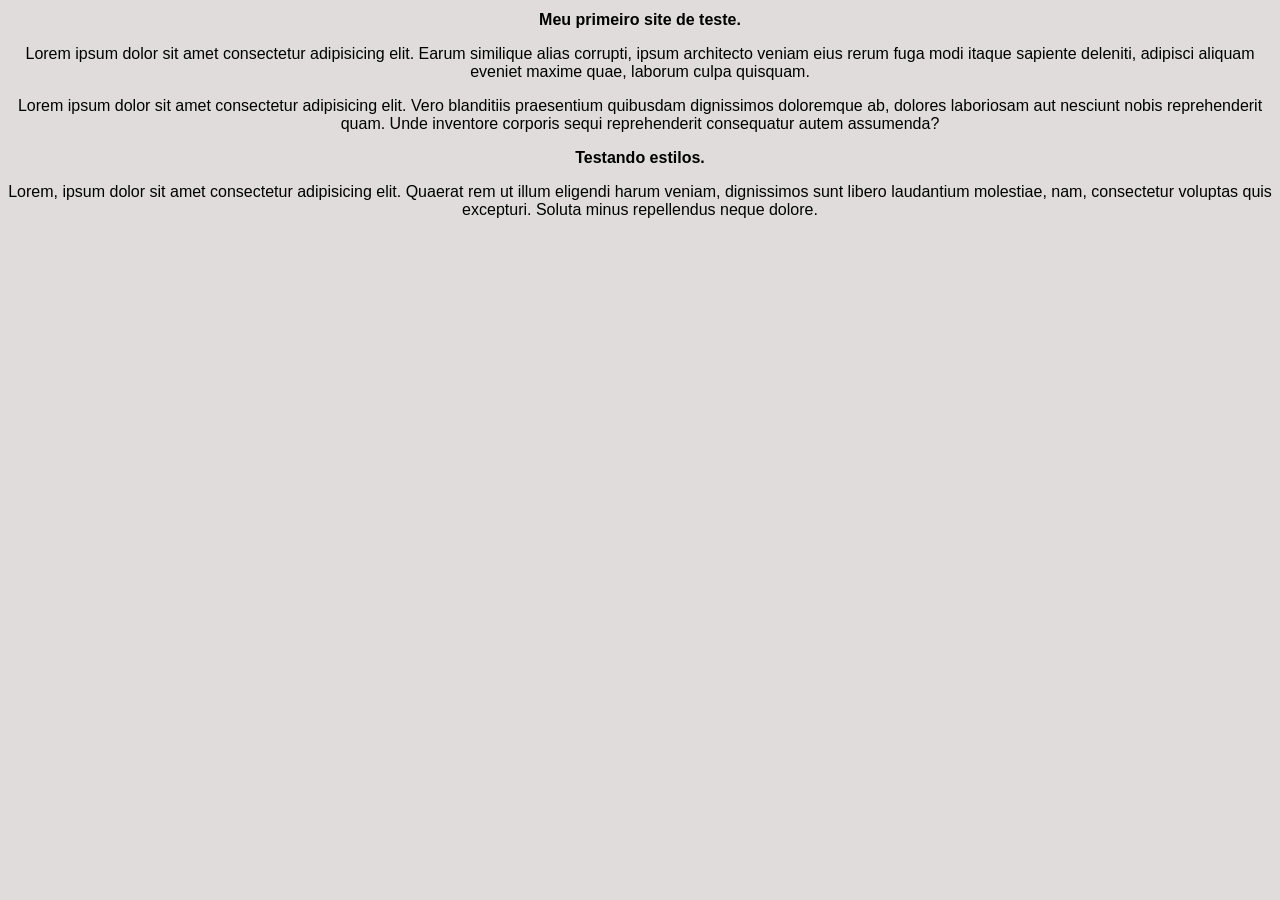
==== siteteste/index.html @ 4c66f68d "ajeitei o conteudo" ====
<!DOCTYPE html>
<html lang="pt-br">
<head>
    <meta charset="UTF-8">
    <meta name="viewport" content="width=device-width, initial-scale=1.0">
    <title>Meu primeiro site em repositório</title>
    <link rel="stylesheet" href="estilos/style.css">
</head>
<body>
    <h1>Meu primeiro site de teste.</h1>
    <p>
        Lorem ipsum dolor sit amet consectetur adipisicing elit. Earum similique alias corrupti, ipsum architecto veniam eius rerum fuga modi itaque sapiente deleniti, adipisci aliquam eveniet maxime quae, laborum culpa quisquam.
    </p>
    <p>Lorem ipsum dolor sit amet consectetur adipisicing elit. Vero blanditiis praesentium quibusdam dignissimos doloremque ab, dolores laboriosam aut nesciunt nobis reprehenderit quam. Unde inventore corporis sequi reprehenderit consequatur autem assumenda?
    </p>
    <h2>Testando estilos.
    </h2>
    <p>Lorem, ipsum dolor sit amet consectetur adipisicing elit. Quaerat rem ut illum eligendi harum veniam, dignissimos sunt libero laudantium molestiae, nam, consectetur voluptas quis excepturi. Soluta minus repellendus neque dolore.</p>
</body>
</html>
---- siteteste/estilos/style.css ----
*{
    font-family: Arial, Helvetica, sans-serif;
    font-size: 16px;

}

body {
    background-color: #e0dcdc;
    text-align: center;
}

main {
    background-color: #fff;
    width: 500%;
    margin: auto;
    padding: 10px;
    border-radius: 3px 3px 5px rgba(0, 0, 0, 0.473);
}
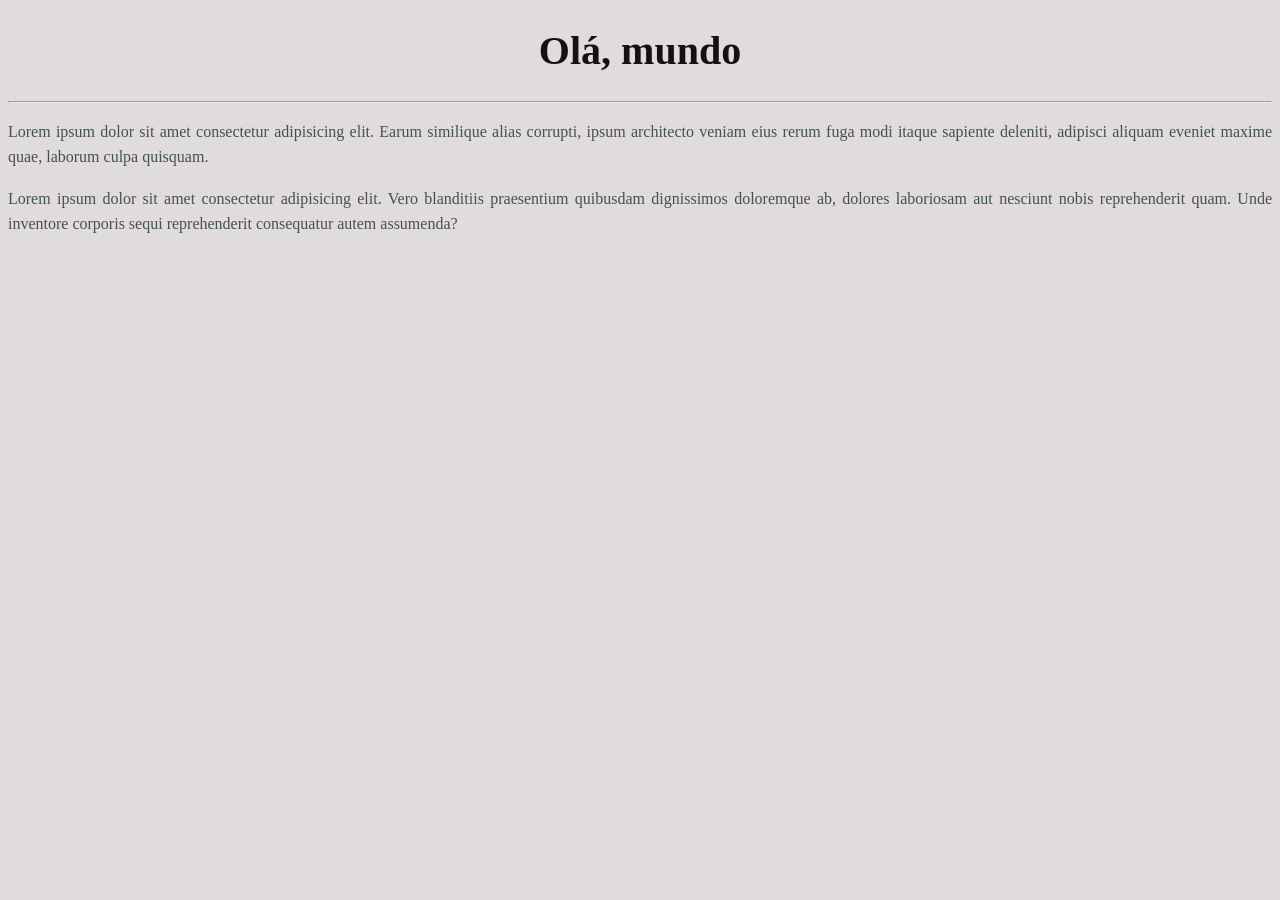
==== commit a576bd44: "testando conflitos" ====
--- a/siteteste/index.html
+++ b/siteteste/index.html
@@ -1,20 +1,18 @@
 <!DOCTYPE html>
-<html lang="pt-br">
+<html lang="en">
 <head>
     <meta charset="UTF-8">
     <meta name="viewport" content="width=device-width, initial-scale=1.0">
-    <title>Meu primeiro site em repositório</title>
+    <title>site teste</title>
     <link rel="stylesheet" href="estilos/style.css">
 </head>
 <body>
-    <h1>Meu primeiro site de teste.</h1>
+    <h1>Olá, mundo</h1>
+    <hr>
     <p>
         Lorem ipsum dolor sit amet consectetur adipisicing elit. Earum similique alias corrupti, ipsum architecto veniam eius rerum fuga modi itaque sapiente deleniti, adipisci aliquam eveniet maxime quae, laborum culpa quisquam.
     </p>
     <p>Lorem ipsum dolor sit amet consectetur adipisicing elit. Vero blanditiis praesentium quibusdam dignissimos doloremque ab, dolores laboriosam aut nesciunt nobis reprehenderit quam. Unde inventore corporis sequi reprehenderit consequatur autem assumenda?
     </p>
-    <h2>Testando estilos.
-    </h2>
-    <p>Lorem, ipsum dolor sit amet consectetur adipisicing elit. Quaerat rem ut illum eligendi harum veniam, dignissimos sunt libero laudantium molestiae, nam, consectetur voluptas quis excepturi. Soluta minus repellendus neque dolore.</p>
 </body>
 </html>
--- a/siteteste/estilos/style.css
+++ b/siteteste/estilos/style.css
@@ -1,18 +1,23 @@
-*{
-    font-family: Arial, Helvetica, sans-serif;
+h1{
+    font-size: 40px;
+    font-weight: bold;
+    text-align: center;
+    color: #131111;
+}
+p {
     font-size: 16px;
-
+    font-weight: normal;
+    text-align: justify;
+    color: #455052;
+    line-height: 1.6;
 }
-
+h2 {
+    font-size: 30px;
+    font-weight: bold;
+    text-align: center;
+    color: #302929;
+}
 body {
     background-color: #e0dcdc;
-    text-align: center;
+    
 }
-
-main {
-    background-color: #fff;
-    width: 500%;
-    margin: auto;
-    padding: 10px;
-    border-radius: 3px 3px 5px rgba(0, 0, 0, 0.473);
-}
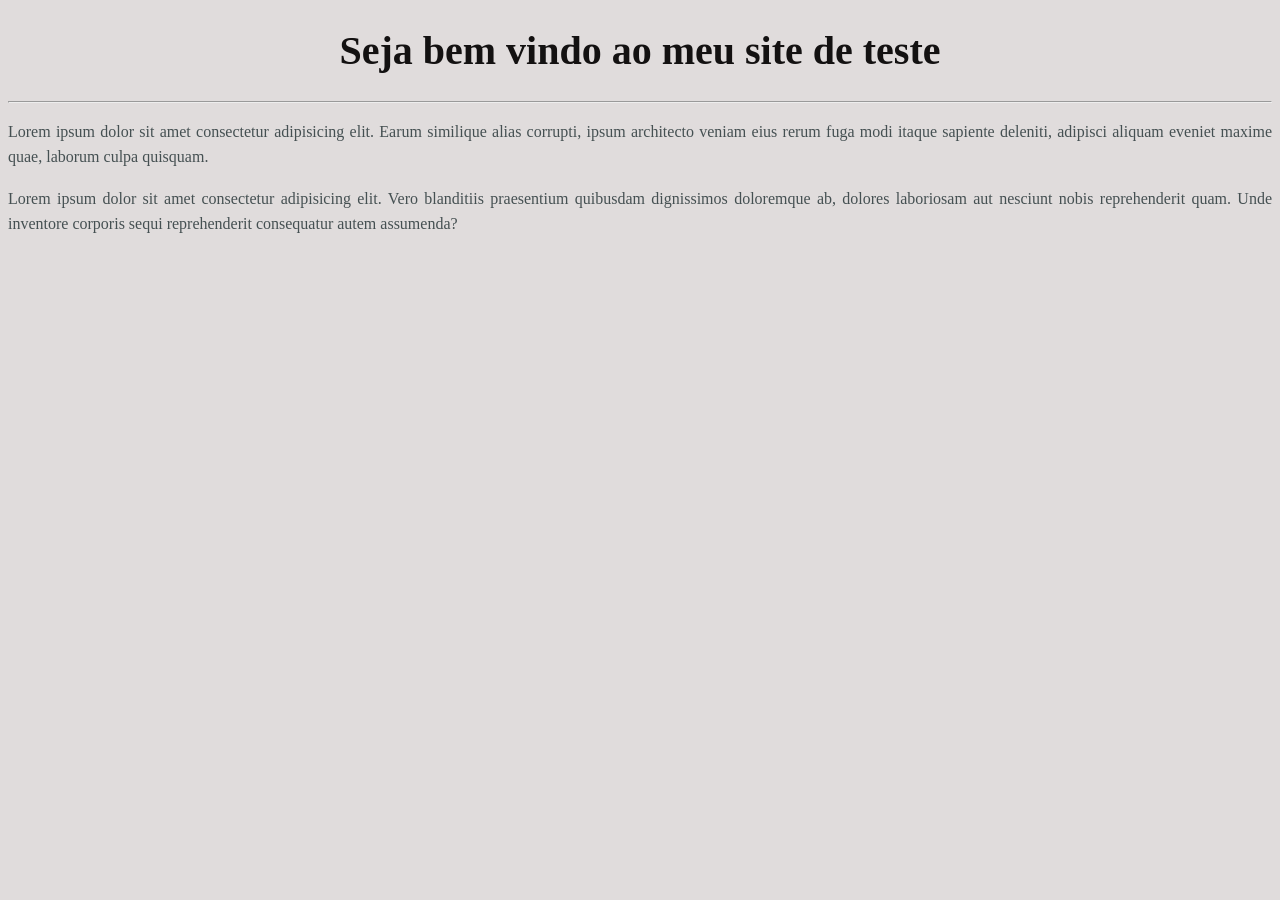
==== commit fc0148d5: "testando" ====
--- a/siteteste/index.html
+++ b/siteteste/index.html
@@ -7,7 +7,7 @@
     <link rel="stylesheet" href="estilos/style.css">
 </head>
 <body>
-    <h1>Olá, mundo</h1>
+    <h1>Seja bem vindo ao meu site de teste</h1>
     <hr>
     <p>
         Lorem ipsum dolor sit amet consectetur adipisicing elit. Earum similique alias corrupti, ipsum architecto veniam eius rerum fuga modi itaque sapiente deleniti, adipisci aliquam eveniet maxime quae, laborum culpa quisquam.
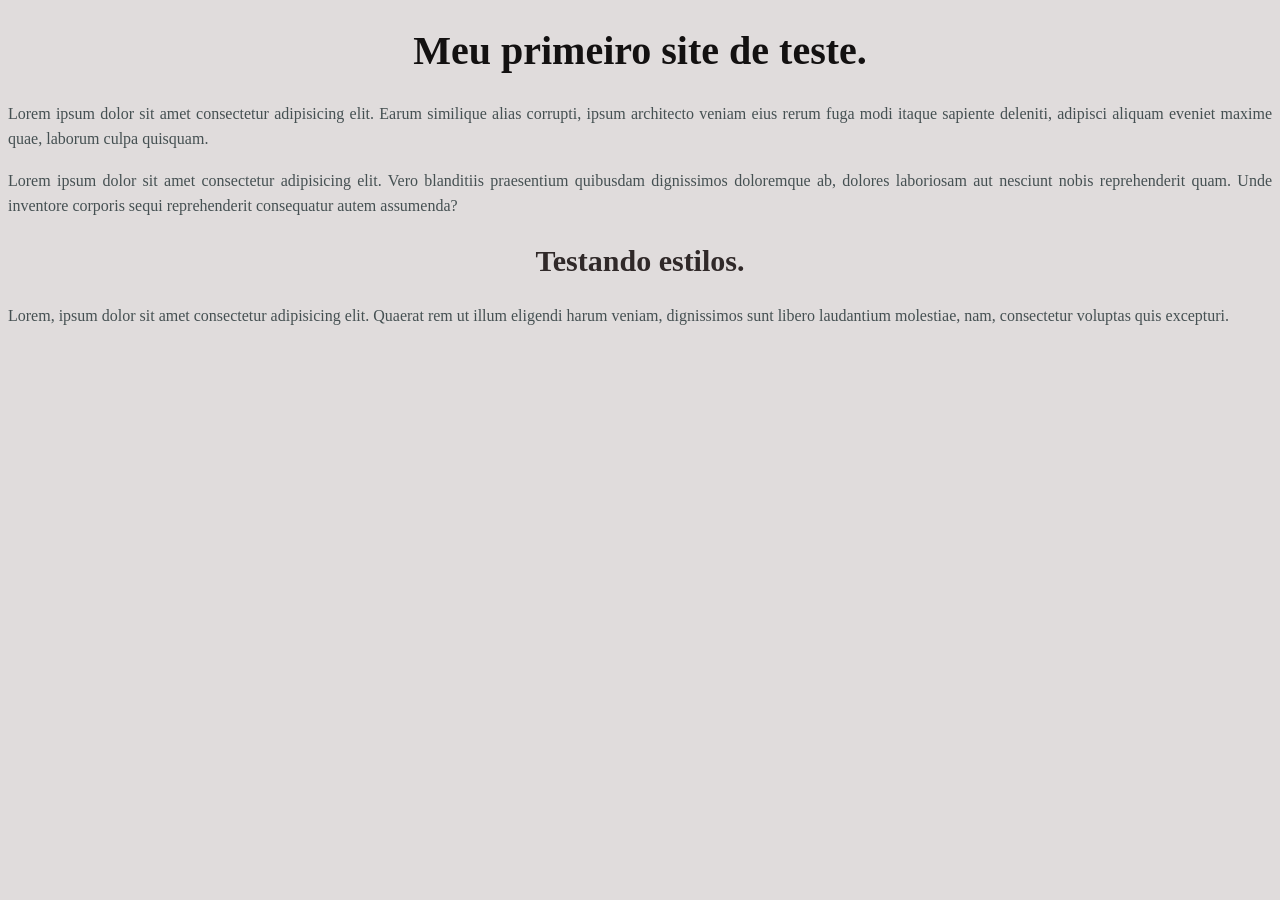
==== commit 8cb82adf: "tesat" ====
--- a/siteteste/index.html
+++ b/siteteste/index.html
@@ -1,18 +1,20 @@
 <!DOCTYPE html>
-<html lang="en">
+<html lang="pt-br">
 <head>
     <meta charset="UTF-8">
     <meta name="viewport" content="width=device-width, initial-scale=1.0">
-    <title>site teste</title>
+    <title>Meu primeiro site em repositório</title>
     <link rel="stylesheet" href="estilos/style.css">
 </head>
 <body>
-    <h1>Seja bem vindo ao meu site de teste</h1>
-    <hr>
+    <h1>Meu primeiro site de teste.</h1>
     <p>
         Lorem ipsum dolor sit amet consectetur adipisicing elit. Earum similique alias corrupti, ipsum architecto veniam eius rerum fuga modi itaque sapiente deleniti, adipisci aliquam eveniet maxime quae, laborum culpa quisquam.
     </p>
     <p>Lorem ipsum dolor sit amet consectetur adipisicing elit. Vero blanditiis praesentium quibusdam dignissimos doloremque ab, dolores laboriosam aut nesciunt nobis reprehenderit quam. Unde inventore corporis sequi reprehenderit consequatur autem assumenda?
     </p>
+    <h2>Testando estilos.
+    </h2>
+    <p>Lorem, ipsum dolor sit amet consectetur adipisicing elit. Quaerat rem ut illum eligendi harum veniam, dignissimos sunt libero laudantium molestiae, nam, consectetur voluptas quis excepturi.</p>
 </body>
 </html>
--- a/siteteste/estilos/style.css
+++ b/siteteste/estilos/style.css
@@ -21,3 +21,9 @@
     background-color: #e0dcdc;
     
 }
+hr {
+    border: 0;
+    height: 1px;
+    background-color: #574a4a;
+    margin: 20px 0;
+}
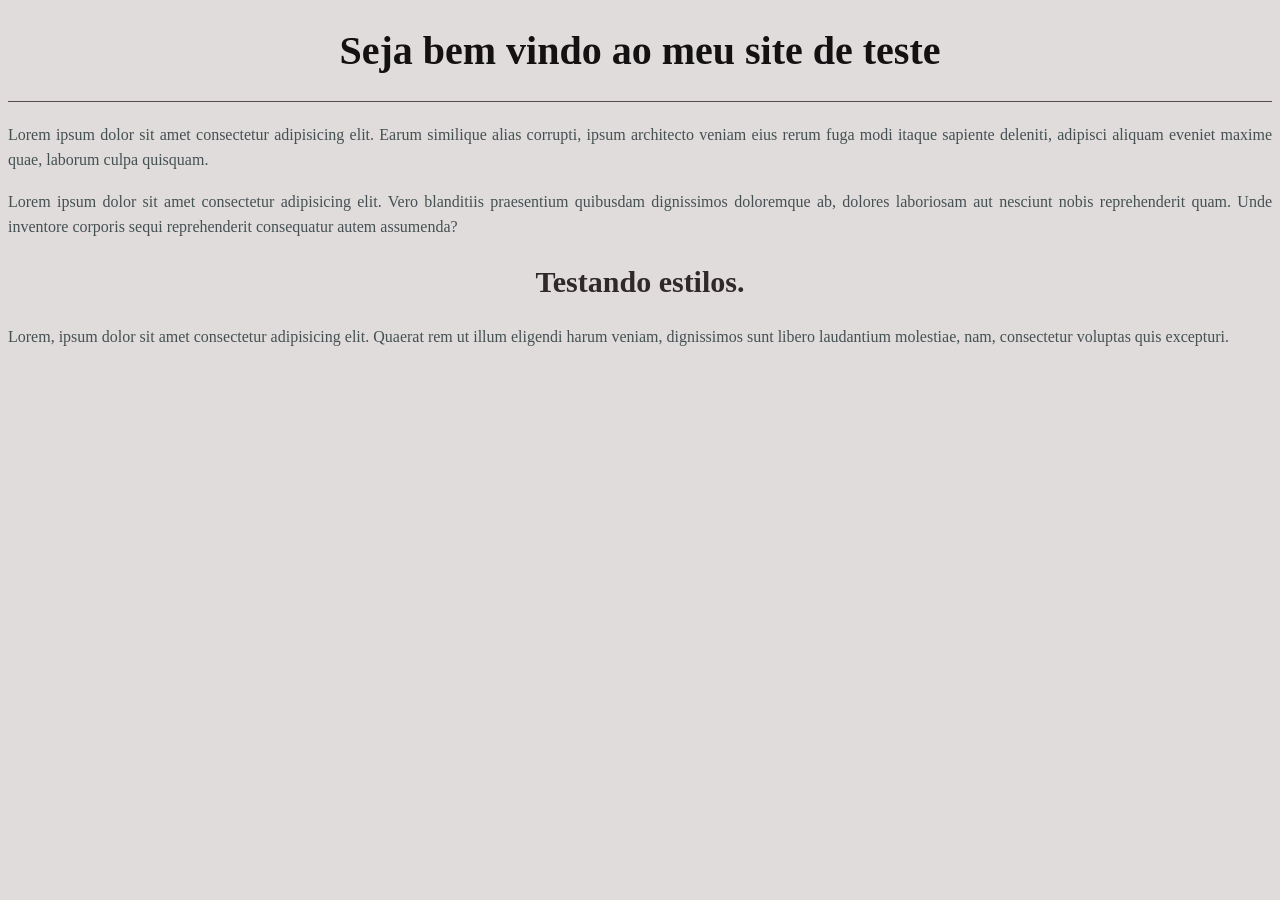
==== commit e196356f: "Merge branch 'design'" ====
--- a/siteteste/index.html
+++ b/siteteste/index.html
@@ -3,11 +3,12 @@
 <head>
     <meta charset="UTF-8">
     <meta name="viewport" content="width=device-width, initial-scale=1.0">
-    <title>Meu primeiro site em repositório</title>
+    <title>site teste</title>
     <link rel="stylesheet" href="estilos/style.css">
 </head>
 <body>
-    <h1>Meu primeiro site de teste.</h1>
+    <h1>Seja bem vindo ao meu site de teste</h1>
+    <hr>
     <p>
         Lorem ipsum dolor sit amet consectetur adipisicing elit. Earum similique alias corrupti, ipsum architecto veniam eius rerum fuga modi itaque sapiente deleniti, adipisci aliquam eveniet maxime quae, laborum culpa quisquam.
     </p>
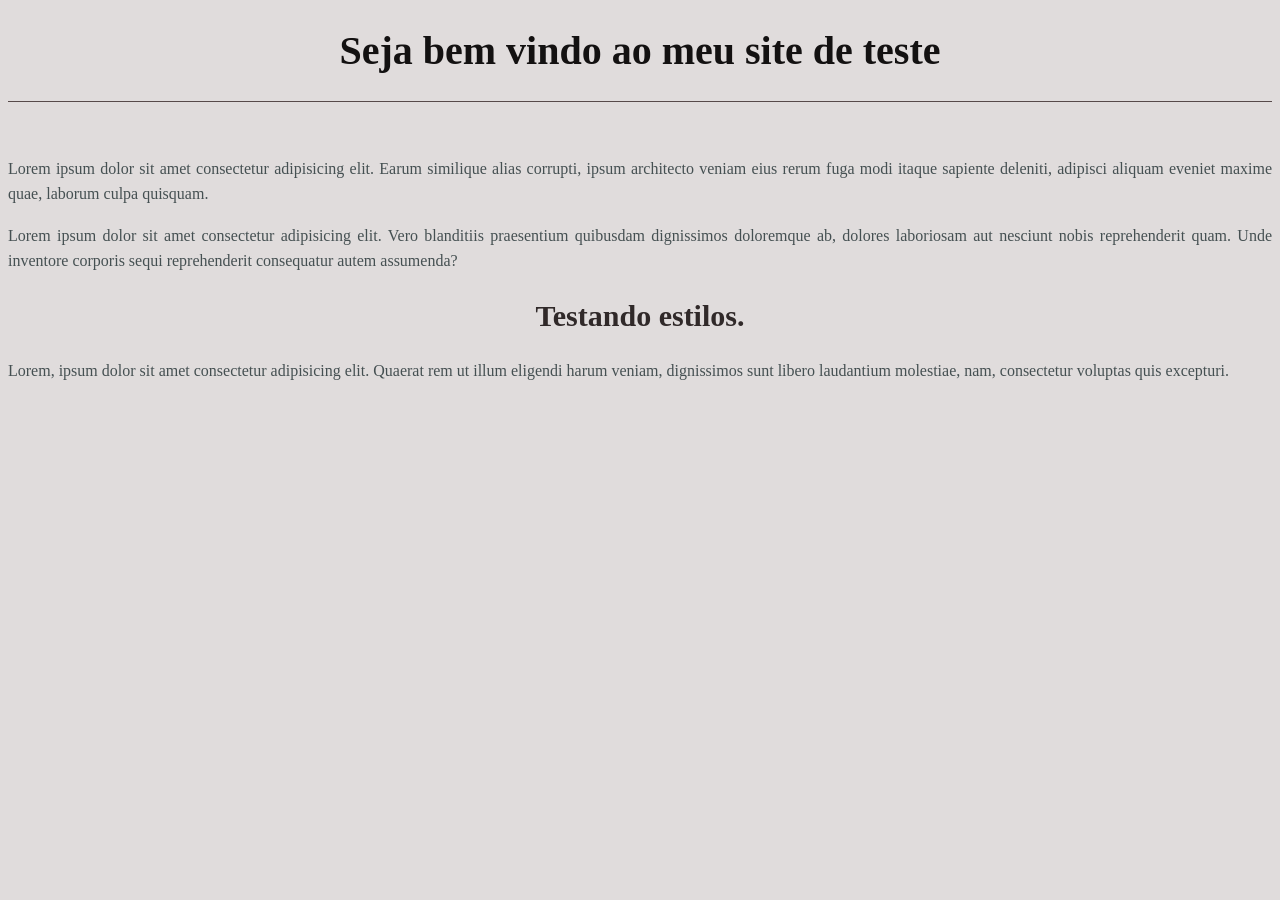
==== commit fd24b5c6: "update" ====
--- a/siteteste/index.html
+++ b/siteteste/index.html
@@ -9,6 +9,7 @@
 <body>
     <h1>Seja bem vindo ao meu site de teste</h1>
     <hr>
+    <img src="" alt="">
     <p>
         Lorem ipsum dolor sit amet consectetur adipisicing elit. Earum similique alias corrupti, ipsum architecto veniam eius rerum fuga modi itaque sapiente deleniti, adipisci aliquam eveniet maxime quae, laborum culpa quisquam.
     </p>
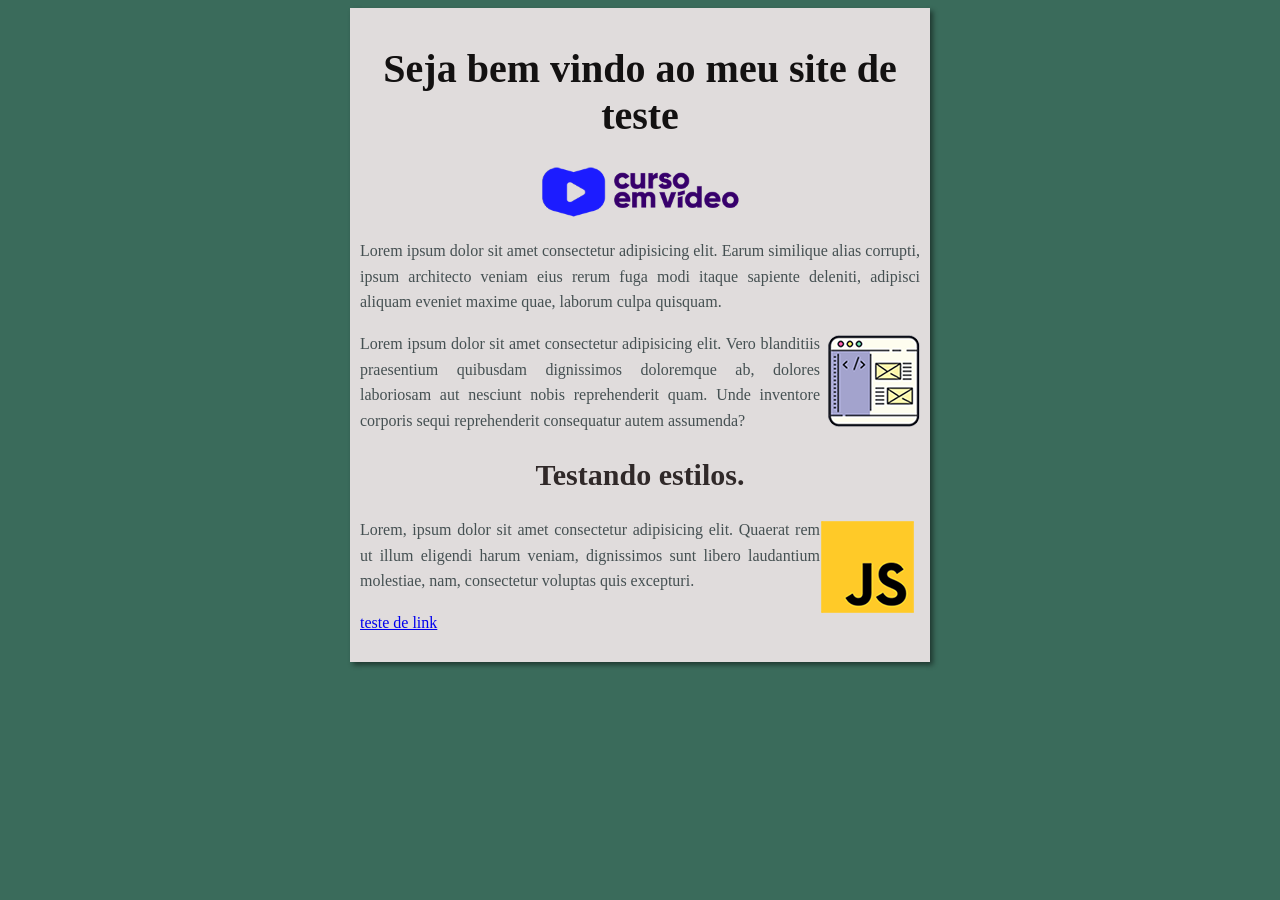
==== commit 3a503d30: "criei o site" ====
--- a/siteteste/index.html
+++ b/siteteste/index.html
@@ -7,16 +7,24 @@
     <link rel="stylesheet" href="estilos/style.css">
 </head>
 <body>
-    <h1>Seja bem vindo ao meu site de teste</h1>
-    <hr>
-    <img src="" alt="">
-    <p>
-        Lorem ipsum dolor sit amet consectetur adipisicing elit. Earum similique alias corrupti, ipsum architecto veniam eius rerum fuga modi itaque sapiente deleniti, adipisci aliquam eveniet maxime quae, laborum culpa quisquam.
-    </p>
-    <p>Lorem ipsum dolor sit amet consectetur adipisicing elit. Vero blanditiis praesentium quibusdam dignissimos doloremque ab, dolores laboriosam aut nesciunt nobis reprehenderit quam. Unde inventore corporis sequi reprehenderit consequatur autem assumenda?
-    </p>
-    <h2>Testando estilos.
-    </h2>
-    <p>Lorem, ipsum dolor sit amet consectetur adipisicing elit. Quaerat rem ut illum eligendi harum veniam, dignissimos sunt libero laudantium molestiae, nam, consectetur voluptas quis excepturi.</p>
+    <main>
+        <header>
+          <h1>Seja bem vindo ao meu site de teste</h1>
+           <img class="logo" src="imagen/curso-em-video-cor.png" alt="">
+        </header>
+        <article>
+          <p>
+             Lorem ipsum dolor sit amet consectetur adipisicing elit. Earum similique alias corrupti, ipsum architecto veniam eius rerum fuga modi itaque sapiente deleniti, adipisci aliquam eveniet maxime quae, laborum culpa quisquam.
+          </p>
+          <img class="curso" src="imagen/curso-html-css.png" alt="">
+          <p>Lorem ipsum dolor sit amet consectetur adipisicing elit. Vero blanditiis praesentium quibusdam dignissimos doloremque ab, dolores  laboriosam aut nesciunt nobis reprehenderit quam. Unde inventore corporis sequi reprehenderit consequatur autem assumenda?
+          </p>
+         <h2>Testando estilos.
+         </h2>
+         <img class="curso" src="imagen/curso-javascript.png" alt="">
+         <p>Lorem, ipsum dolor sit amet consectetur adipisicing elit. Quaerat rem ut illum eligendi harum veniam, dignissimos sunt libero laudantium molestiae, nam, consectetur voluptas quis excepturi.</p>
+        </article>
+        <p><a href="https://www.youtube.com/" target="_blank" rel="noopener noreferrer">teste de link</a></p>
+    </main>
 </body>
 </html>
--- a/siteteste/estilos/style.css
+++ b/siteteste/estilos/style.css
@@ -17,13 +17,26 @@
     text-align: center;
     color: #302929;
 }
+
+img.curso {
+    float: right;
+}
+
+img.logo {
+    display: block;
+    margin: 20px auto;
+    width: 200px;
+}
+
 body {
-    background-color: #e0dcdc;
+    background-color: #3a6b5b;
     
 }
-hr {
-    border: 0;
-    height: 1px;
-    background-color: #574a4a;
-    margin: 20px 0;
+
+main {
+    background: #e0dcdc;
+    width: 560px;
+    margin: auto;
+    padding: 10px;
+    box-shadow: 3px 3px 5px rgba(0, 0, 0, 0.473);
 }
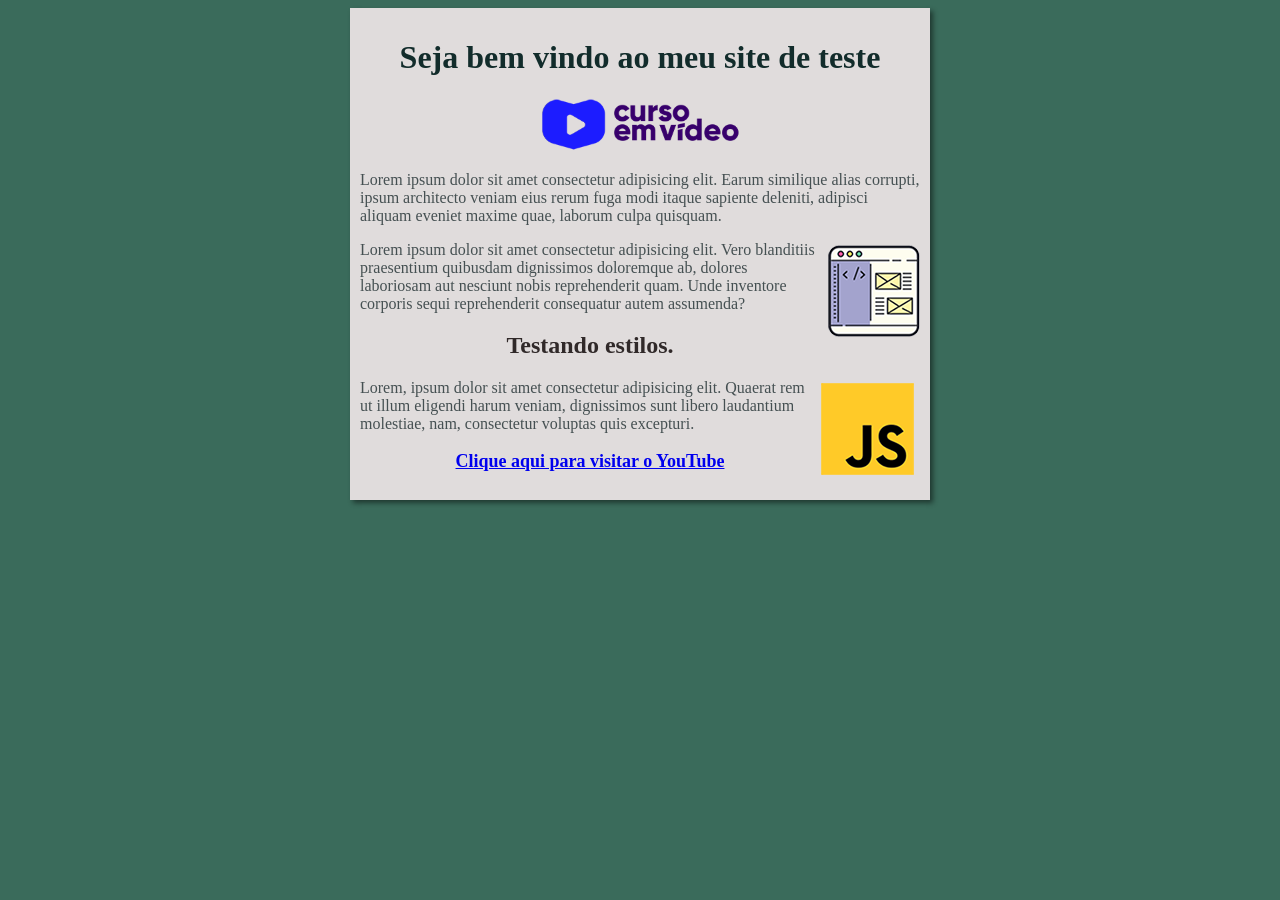
==== commit 42e53ecb: "teste final" ====
--- a/siteteste/index.html
+++ b/siteteste/index.html
@@ -24,7 +24,7 @@
          <img class="curso" src="imagen/curso-javascript.png" alt="">
          <p>Lorem, ipsum dolor sit amet consectetur adipisicing elit. Quaerat rem ut illum eligendi harum veniam, dignissimos sunt libero laudantium molestiae, nam, consectetur voluptas quis excepturi.</p>
         </article>
-        <p><a href="https://www.youtube.com/" target="_blank" rel="noopener noreferrer">teste de link</a></p>
+        <p class="link"><a href="https://www.youtube.com/" target="_blank" rel="noopener noreferrer">Clique aqui para visitar o YouTube</a></p>
     </main>
 </body>
 </html>
--- a/siteteste/estilos/style.css
+++ b/siteteste/estilos/style.css
@@ -1,18 +1,17 @@
 h1{
-    font-size: 40px;
+    font-size: 2em;
     font-weight: bold;
     text-align: center;
-    color: #131111;
+    color: #122c2b;
 }
 p {
     font-size: 16px;
     font-weight: normal;
-    text-align: justify;
+    text-align: normal;
     color: #455052;
-    line-height: 1.6;
 }
 h2 {
-    font-size: 30px;
+    font-size: 1.5em;
     font-weight: bold;
     text-align: center;
     color: #302929;
@@ -40,3 +39,10 @@
     padding: 10px;
     box-shadow: 3px 3px 5px rgba(0, 0, 0, 0.473);
 }
+
+p.link {
+    text-align: center;
+    font-size: 18px;
+    font-weight: bold;
+    color: #122c2b;
+}
